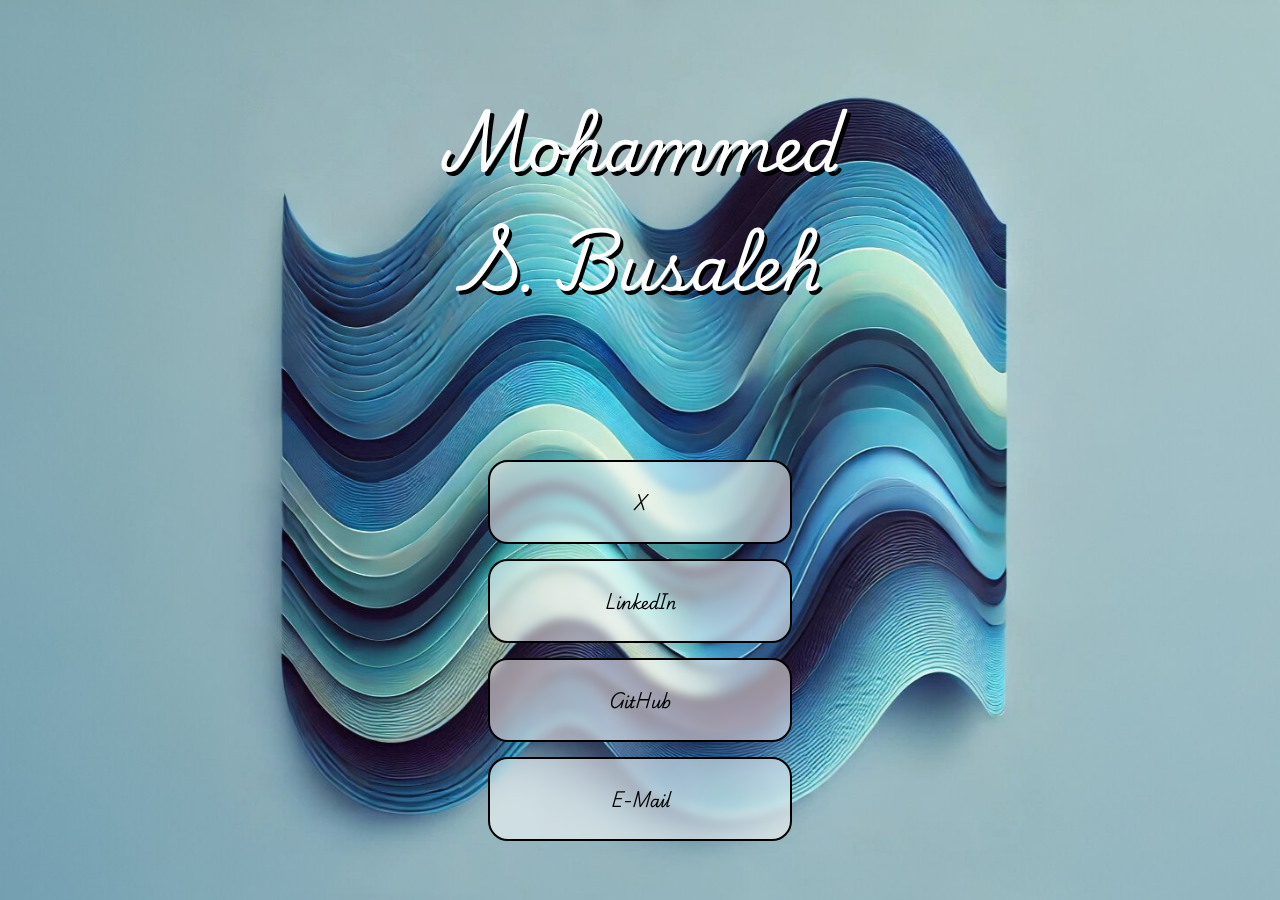
==== linktree.html @ 445dab15 "added README and LICENSE files" ====
<!DOCTYPE html>
<html lang="en">
<head>
    <meta charset="UTF-8">
    <title>MSB Linktree</title>

    <link rel="stylesheet" href="src/styles/linktreeStyle.css">

</head>
<body>
<text class="name">Mohammed <br> S. Busaleh</text>
<dev>
    <a href="https://x.com/MSBusaleh">
        <dev class="button">
            <text>X</text>
        </dev>
    </a>

    <a href="https://www.linkedin.com/in/mohammed-saleh-busaleh-437850312">
        <dev class="button">
            <text>LinkedIn</text>
        </dev>
    </a>

    <a href="https://github.com/MSBusaleh">
        <dev class="button">
            <text>GitHub</text>
        </dev>
    </a>

    <a href="mailto:MBusaleh@outlook.com">
        <dev class="button">
            <text>E-Mail</text>
        </dev>
    </a>

</dev>
</body>
</html>
---- src/styles/linktreeStyle.css ----
@font-face{
font-family: PlaywriteIN;
src: url("../assets/Fonts/PlaywriteIN-Regular.ttf");
}

@font-face{
font-family: PlaywriteAUSA;
src: url("../assets/Fonts/PlaywriteAUSA-Regular.ttf");
}

* {
    text-align: center;
    font-family: PlaywriteAUSA, Tahoma;
    color: black;
}

html {
    height: 100%;
    width: 100%;
    margin: 0;
    padding: 0;
}
body {
    display: flex;
    flex-direction: column;
    margin: 0;
    padding: 0;
    height: 100%;
    width: 100%;
    justify-content: flex-end;

    background-image: url("../assets/bg0.png");
    background-repeat: no-repeat;
    background-size: cover;
    background-position: center
}

.sign{
    margin-bottom: 90%;
}

dev {
    height: 50%;
    display: flex;
    flex-direction: column;
    align-items: center;
    justify-content: space between;
}

.button{
    height: 80px;
    width: 300px;
    margin: 10px 5px 5px 5px;

    display: flex;
    justify-content: center;

    border: 2px solid black;
    border-radius: 20px;

    background-color: rgba(255, 255, 255, 0.55);
    backdrop-filter: blur(4px);

}

a {
    text-decoration: none;
}

img{
    width: 750px;
    height: 170px;
}

.name{
    margin-bottom: 10%;
    font-size: 60px;
    color: white;
    text-shadow: 3.5px 3.5px black;
    font-family: PlaywriteIN;
}
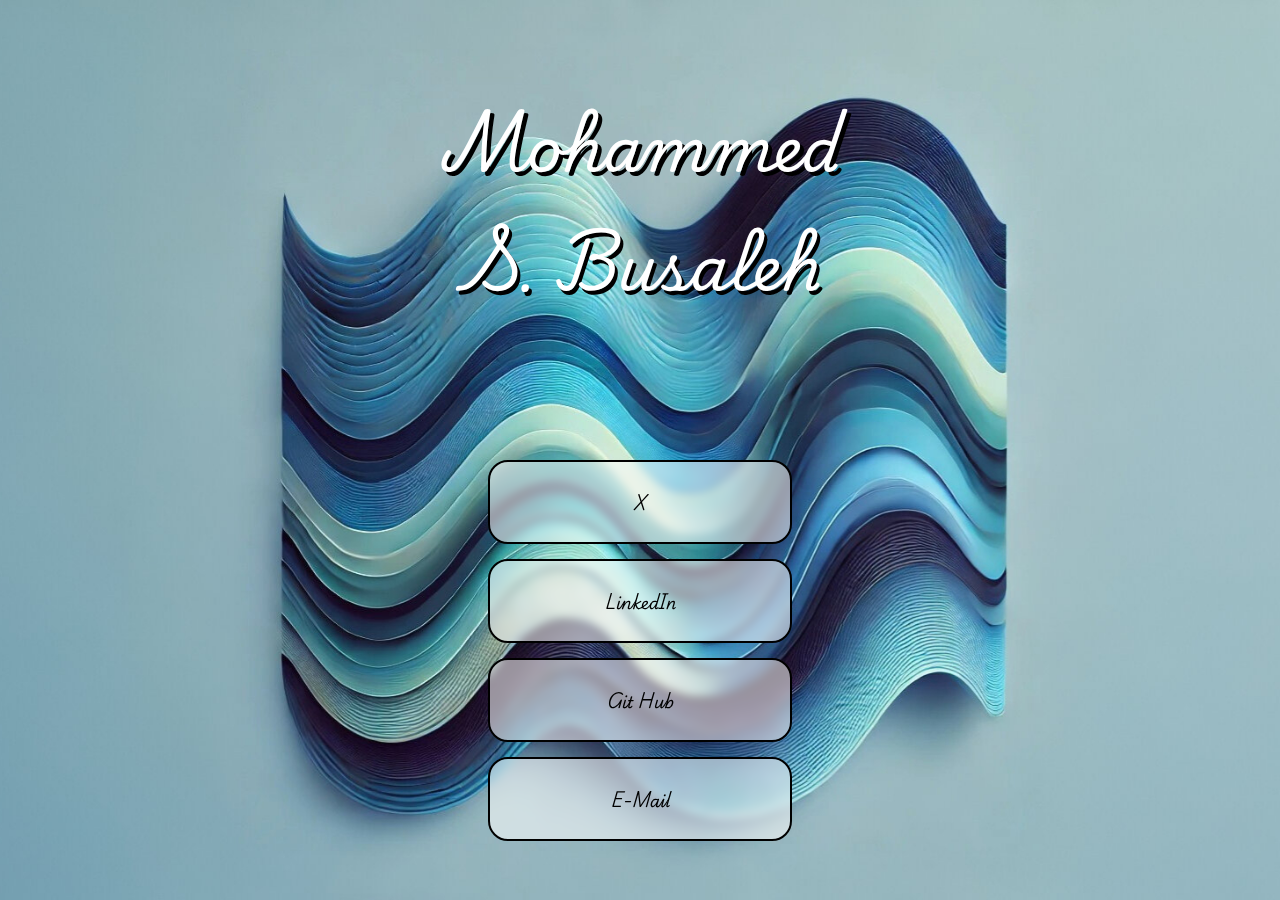
==== commit 81ffae26: "first commit" ====
--- a/linktree.html
+++ b/linktree.html
@@ -24,7 +24,7 @@
 
     <a href="https://github.com/MSBusaleh">
         <dev class="button">
-            <text>GitHub</text>
+            <text>Git Hub</text>
         </dev>
     </a>
 
